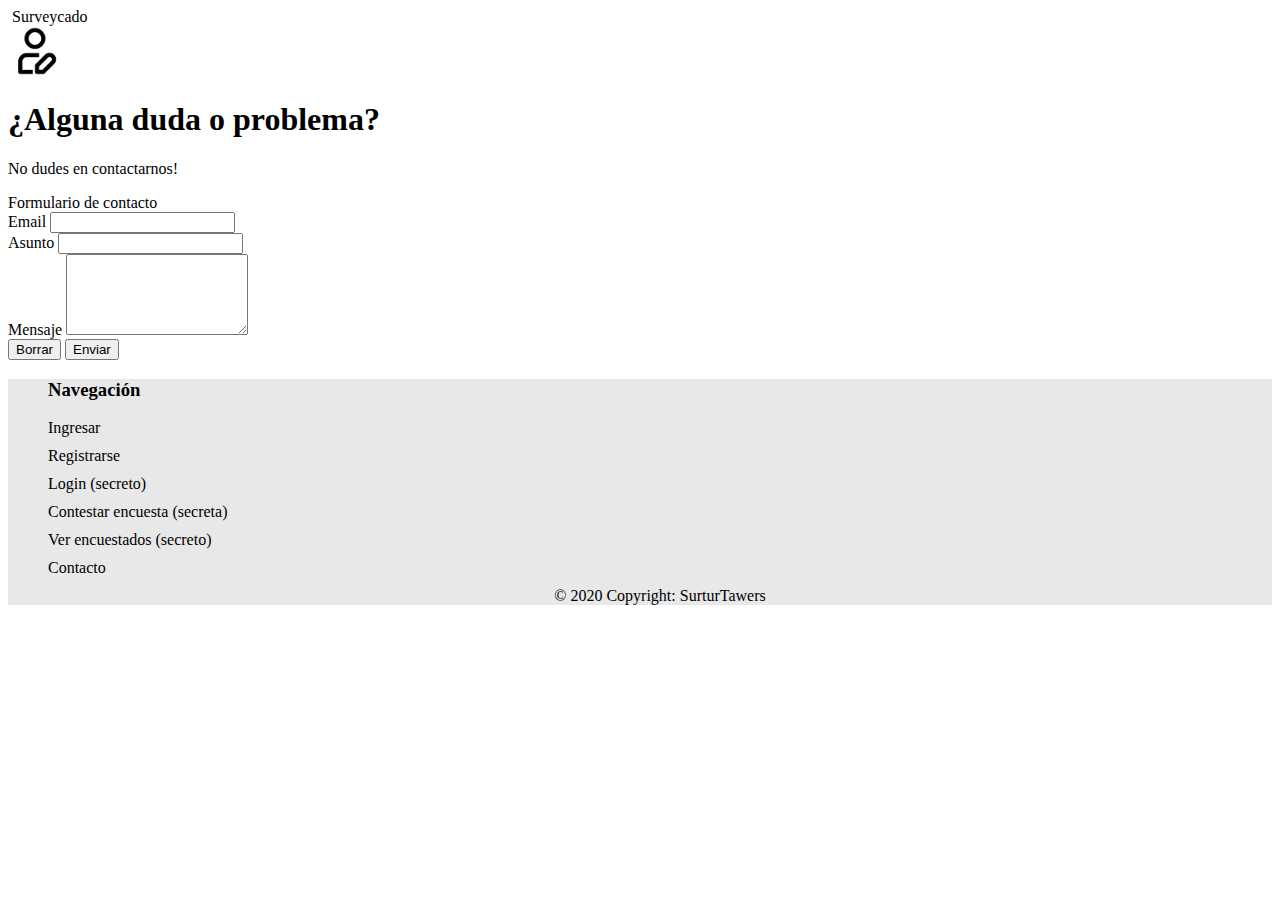
==== contacto.html @ 686aa16a "SASS map, extend, mixin, cambios SEO" ====
<!DOCTYPE html>
<html lang="en">
<head>
    <meta charset="UTF-8">
    <meta http-equiv="X-UA-Compatible" content="IE=edge">
    <meta name="viewport" content="width=device-width, initial-scale=1.0">
    <link rel="stylesheet" href="./css/comp.css">
    <link rel="stylesheet" href="./sass/footer.css">
    <!-- <link rel="stylesheet" href="./sass/stilos.css"> -->
    <link rel="stylesheet" href="https://cdnjs.cloudflare.com/ajax/libs/animate.css/4.1.1/animate.min.css"/>
    <link href="https://cdn.jsdelivr.net/npm/bootstrap@5.2.0-beta1/dist/css/bootstrap.min.css" rel="stylesheet" integrity="sha384-0evHe/X+R7YkIZDRvuzKMRqM+OrBnVFBL6DOitfPri4tjfHxaWutUpFmBp4vmVor" crossorigin="anonymous">
    <title>Contacto | Encuestas Surveycado</title>
    <meta name="keywords" content="crear, editar, enviar, encuestas, encuesta, correo, online, web, problemas, error, errores, contacto, duda, consulta">
    <meta name="description" content="¿Alguna duda o problema?, ¡No dudes en contactarnos!, rellena este formulario para contactarte con Surveycado">
</head>
<body>
    <header>
        <nav class="navbar navbar-brand bg-success container-fluid">
            <div>
                <img class="logo animate__bounce img-fluid float-left" width="80" src="./imgs/logo.png" alt="">
                <a href="./index.html" style="text-decoration: none; color:black;"><span class="navbrand navTitle h1 animate__backInDown d-inline-block">Surveycado</span></a>
            </div>
            <div class="float-right d-flex">
                <a href="./index.html"><img class="navImgs mx-2" width="50" src="./imgs/user.png" alt=""></a>
                <a href="./register.html"><img class="navImgs mx-2" width="50" src="./imgs/register.png" alt=""></a>
            </div>
        </nav>
    </header>
    <!-- Titulos -->
    <h1 class="text-center animH3">¿Alguna duda o problema?</h1>
    <p class="text-center h5 animH2 mb-5">No dudes en contactarnos!</p>
    <!-- Formulario -->
    <div class="w-100">
        <div class="card border-success mx-sm-5 contactAnim">
            <span class="text-center card-header h3">Formulario de contacto</span>
            <div class="card-body ">
                <form action="">
                    <div class="form-group">
                        <label for="emailInput">Email</label>
                        <input type="email" class="form-control" id="emailInput">
                    </div>
                    <div class="form-group">
                        <label for="asuntoInput">Asunto</label>
                        <input type="text" class="form-control" id="asuntoInput">
                    </div>
                    <div class="form-group">
                        <label for="mensajeInput">Mensaje</label>
                        <textarea placeholder="" class="form-control" id="mensajeInput" rows="5"></textarea>
                    </div>
                    <div class="d-flex justify-content-between mt-2">
                        <button type="reset" class="btn btn-danger" >Borrar</button>
                        <button onclick="alert('Pronto le responderemos')" type="submit" class="btn btn-success">Enviar</button>
                    </div>
                </form>
            </div>
    </div>
    <footer class="d-block mt-5">
        <!-- <a href="./editor.html" class="btn btn-info"><img class="navImgs mx-2" width="50" src="./imgs/user.png" alt="">Login Secreto</a> -->
        <!-- <a href="./encuesta.html" class="btn btn-warning"><img class="navImgs mx-2" width="50" src="./imgs/user.png" alt="">Contestar Encuesta Secreta</a> -->
        <ul>
            <h3>Navegación</h3>
            <li>
                <a href="./index.html">Ingresar</a>
            </li>
            <li>
                <a href="./register.html">Registrarse</a>
            </li>
            <li>
                <a href="./editor.html">Login (secreto)</a>
            </li>
            <li>
                <a href="./encuesta.html">Contestar encuesta (secreta)</a>
            </li>
            <li>
                <a href="./encuestados.html">Ver encuestados (secreto)</a>
            </li>
            <li>
                <a href="./contacto.html">Contacto</a>
            </li>
            <p>© 2020 Copyright: SurturTawers</p>
        </ul>
    </footer>
    <script src="https://cdn.jsdelivr.net/npm/bootstrap@5.2.0-beta1/dist/js/bootstrap.bundle.min.js" integrity="sha384-pprn3073KE6tl6bjs2QrFaJGz5/SUsLqktiwsUTF55Jfv3qYSDhgCecCxMW52nD2" crossorigin="anonymous"></script>
</body>
</html>
---- css/comp.css ----
.logo {
    animation: bounce 1s linear 1s;  
}
.animH2{
    animation: bounceInLeft 1.5s linear;
}
.animH3{
    animation: bounceInLeft 2.5s linear;
}
.cardAnim{
    animation: bounceInLeft 1s;
}
.contactAnim{
    animation: bounceInRight 1s linear;
}
.tableAnim{
    animation: bounceInUp 0.8s ease-out;
}
.encuestaAnim{
    animation: fadeInUp 0.8s ease-out ;
}
/* TRANSICIONES */
.navTitle{
    transition: transform 0.5s;
}
.navTitle:hover{
    transform: scale(1.2);
}
.glowingAnswer{
    transition: all 0.5s;
}
.glowingAnswer:hover{
    background-color: rgb(41, 184, 41);
}
/* SCROLLBAR CSS */
.scrollbar {
     margin-left: 15px; 
     float: left; 
    /* height: 300px; */
    /* width: 65px; */
    /* background: #fff; */
    /* overflow-y: scroll; */
    /* margin-bottom: 25px; */
    }
.scrollbar-success::-webkit-scrollbar-track {
    -webkit-box-shadow: inset 0 0 6px rgba(0, 0, 0, 0.1);
    background-color: #F5F5F5;
    border-radius: 10px; 
}
    
.scrollbar-success::-webkit-scrollbar {
    width: 12px;
    background-color: lightgreen; 
}

.scrollbar-success::-webkit-scrollbar-thumb {
    border-radius: 10px;
    -webkit-box-shadow: inset 0 0 6px rgba(0, 0, 0, 0.1);
    background-color: lightgreen; 
}

@media (min-width:768px) {
    .navImgs{
        transition: transform 0.5s;
    }
    .navImgs:hover{
        transform: scale(1.3);
    }
    .glowingCard{
        transition: all 0.5s;
        animation: bounceInLeft 1.5s;
    }
    .glowingCard:hover{
        transform: scale(1.03);
        background-color: lightgreen;
    }
}
---- sass/footer.css ----
html {
  min-height: 100%;
  position: relative;
}

.linksLista {
  margin-bottom: 10px;
}

footer {
  background-color: rgb(232, 232, 232);
  margin-bottom: 0px;
  position: relative;
  bottom: 0;
  width: 100%;
  height: 40px;
}
footer ul {
  background-color: rgb(232, 232, 232);
  margin-bottom: 20px;
  list-style-type: none;
}
footer ul li {
  margin-bottom: 10px;
}
footer ul li a {
  text-decoration: none;
  color: black;
}
footer ul li a:hover {
  color: rgb(25, 135, 84);
}
footer ul p {
  background-color: rgb(232, 232, 232);
  margin-bottom: 10px;
  margin-top: 5px;
  text-align: center;
}/*# sourceMappingURL=footer.css.map */
---- sass/stilos.css ----
* {
  margin: 0;
  padding: 0;
  box-sizing: border-box;
  font-family: "Trebuchet MS", "Lucida Sans Unicode", "Lucida Grande", "Lucida Sans", Arial, sans-serif;
}

.imagen, header .navImgs, header .logo {
  width: 50px;
  background-color: rgb(107, 34, 176);
  border-radius: 25%;
}

header {
  background-color: rgb(25, 135, 84);
}
header nav div a {
  text-decoration: none;
  color: black;
}
header nav div a:hover {
  color: black;
}
header .logo {
  -webkit-animation: bounce 1s linear 1s;
          animation: bounce 1s linear 1s;
}
header .navImgs {
  margin: 0.5rem;
}
@media (min-width: 768px) {
  header .navImgs {
    transition: transform 0.5s;
  }
  header .navImgs:hover {
    transform: scale(1.3);
  }
  header .navTitle {
    transition: transform 0.5s;
  }
  header .navTitle:hover {
    transform: scale(1.2);
  }
}

body .animH2 {
  -webkit-animation: bounceInLeft 1.5s linear;
          animation: bounceInLeft 1.5s linear;
}
body .animH3 {
  -webkit-animation: bounceInLeft 2.5s linear;
          animation: bounceInLeft 2.5s linear;
}
body div .cardAnim {
  -webkit-animation: bounceInLeft 1s linear;
          animation: bounceInLeft 1s linear;
}
@media (min-width: 768px) {
  body div {
    margin-left: 0.75rem;
    margin-right: 0.75rem;
  }
}
body div div span {
  border: 1px solid rgb(25, 135, 84);
}
body div div div {
  border: 1px solid rgb(25, 135, 84);
  margin: 0px;
}
body div div div form {
  border: none;
}
body div div div form div {
  border: none;
  margin-bottom: 16px;
}

html {
  min-height: 100%;
  position: relative;
}

.linksLista {
  margin-bottom: 10px;
}

footer {
  background-color: rgb(232, 232, 232);
  margin-bottom: 0px;
  position: relative;
  bottom: 0;
  width: 100%;
  height: 40px;
}
footer ul {
  background-color: rgb(232, 232, 232);
  margin-bottom: 20px;
  list-style-type: none;
}
footer ul li {
  margin-bottom: 10px;
}
footer ul li a {
  text-decoration: none;
  color: black;
}
footer ul li a:hover {
  color: rgb(25, 135, 84);
}
footer ul p {
  background-color: rgb(232, 232, 232);
  margin-bottom: 10px;
  margin-top: 5px;
  text-align: center;
}/*# sourceMappingURL=stilos.css.map */
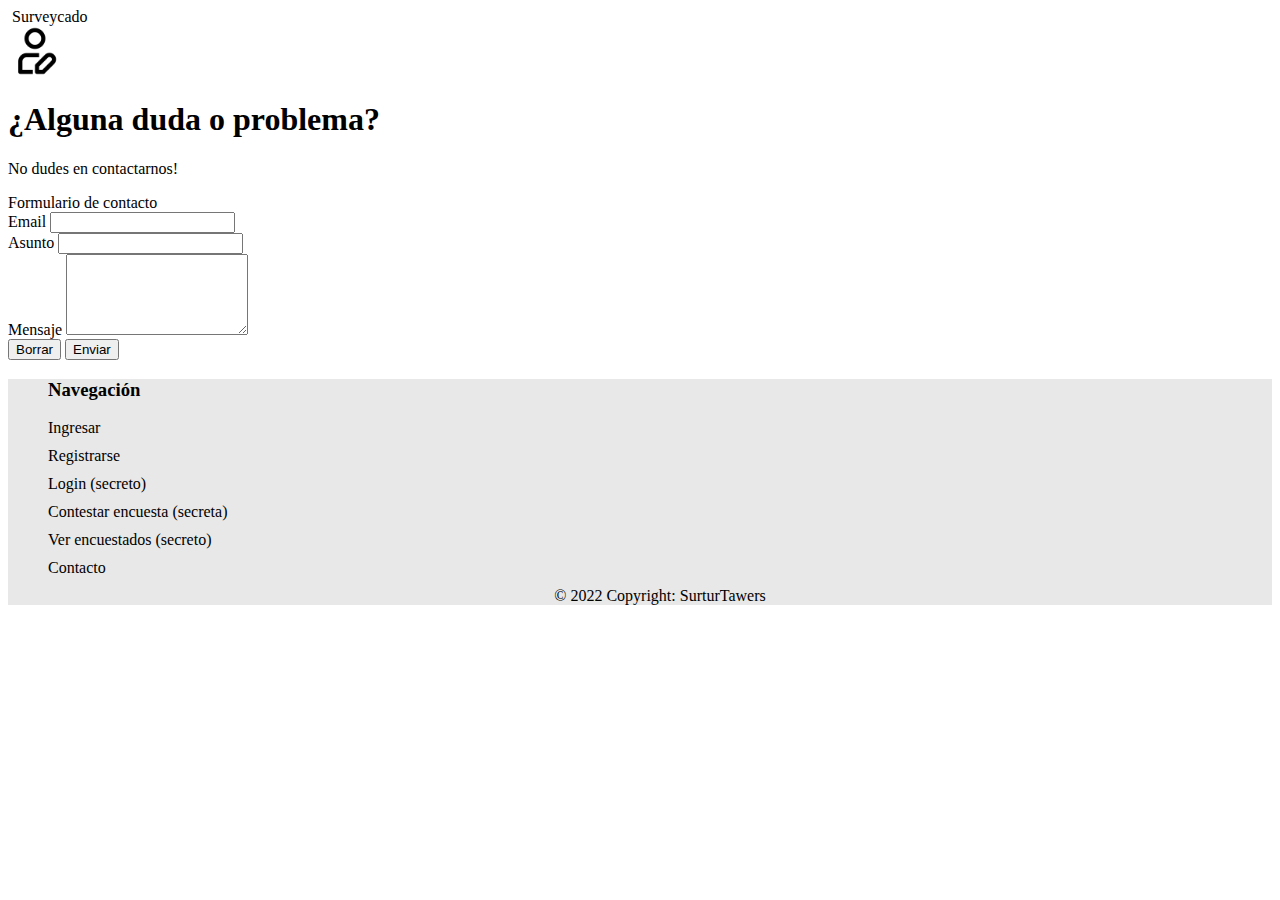
==== commit 015bfb59: "copyright fix" ====
--- a/contacto.html
+++ b/contacto.html
@@ -77,7 +77,7 @@
             <li>
                 <a href="./contacto.html">Contacto</a>
             </li>
-            <p>© 2020 Copyright: SurturTawers</p>
+            <p>© 2022 Copyright: SurturTawers</p>
         </ul>
     </footer>
     <script src="https://cdn.jsdelivr.net/npm/bootstrap@5.2.0-beta1/dist/js/bootstrap.bundle.min.js" integrity="sha384-pprn3073KE6tl6bjs2QrFaJGz5/SUsLqktiwsUTF55Jfv3qYSDhgCecCxMW52nD2" crossorigin="anonymous"></script>
